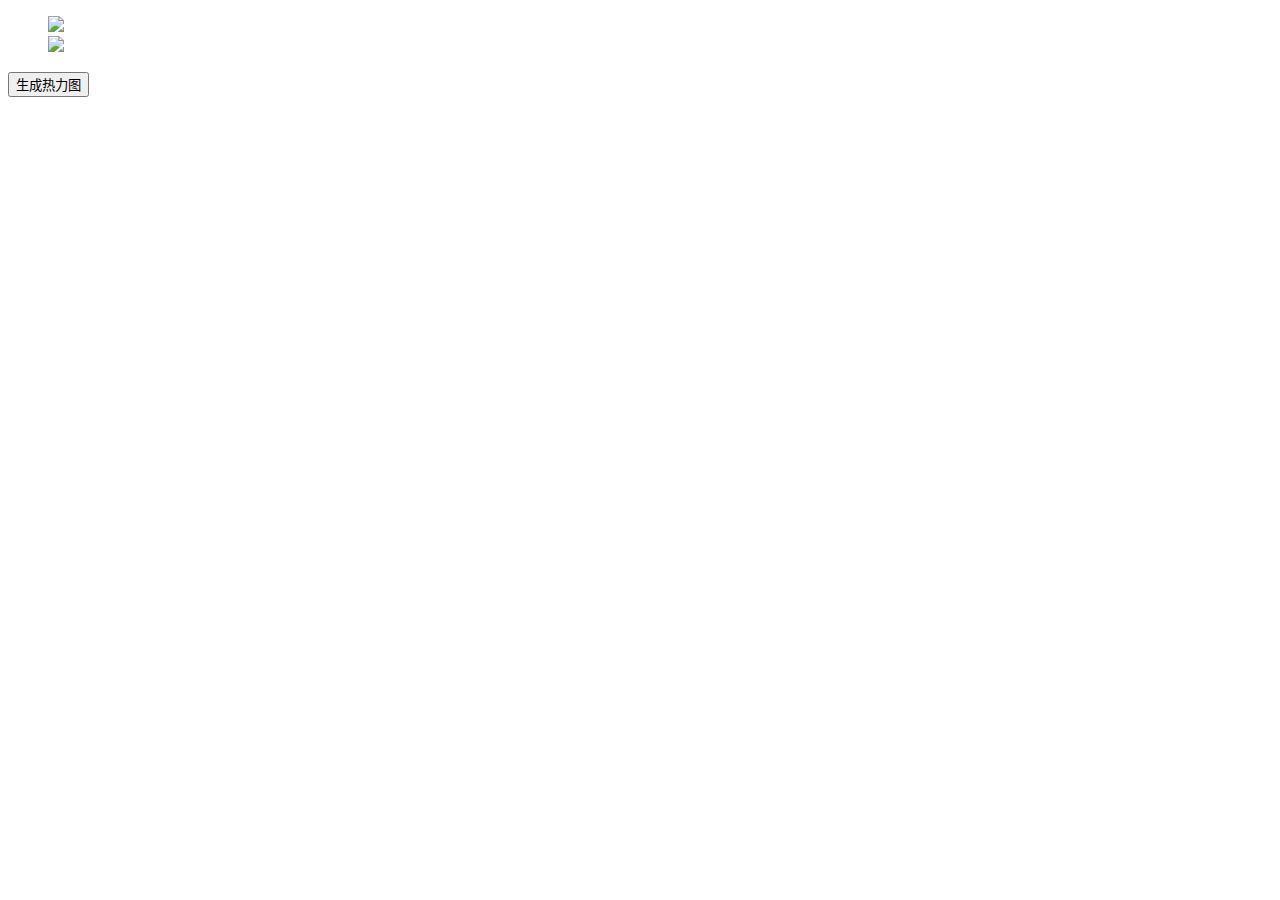
==== templates/index.html @ 3747cb1b "change: line effect" ====
<!DOCTYPE html>
<html lang="zh-cn">
<head>
    <meta charset="UTF-8">

    <meta name="viewport" content="initial-scale=1.0, user-scalable=no" />
    <title>展示</title>

    <link rel="stylesheet" type="text/css" href="css/index.css">
    <link rel="stylesheet" type="text/css" href="css/jquery-ui.css">
    <link rel="stylesheet" type="text/css" href="css/date-slider.css">
	
	<script type="text/javascript" src="js/jquery-3.2.1.js"></script>
	<script type="text/javascript" src="js/jquery.ui.js"></script>
	<script type="text/javascript" src="js/index.js"></script>

    <script type="text/javascript" src="http://api.map.baidu.com/api?v=3.0&ak=3gZTpgEdrTGnoVT75w7NVeGudmoSynzI"></script>

</head>
<body>
    <div class="head_ban">
        <ul>
            <li id="heatmap" title="热力图" style="list-style-type:none;">
                <img src="img/heatmap.png" onclick="demo()">
            </li>
             <li id="spaceAnalysis" title="轨迹图" style="list-style-type:none;">
                 <img src="img/spaceAnalysis.png">
             </li>
        </ul>
    </div>

    <div id="toolBox">
        <div id="content">
            <div id="date-label" style="margin-bottom: 10px;"></div>
            <div id="slider"></div>
        </div>
        <button id="searchTrail">生成热力图</button>
    </div>

    <!--地图容器-->
    <div id="mapContainer"></div>

</body>
</html>
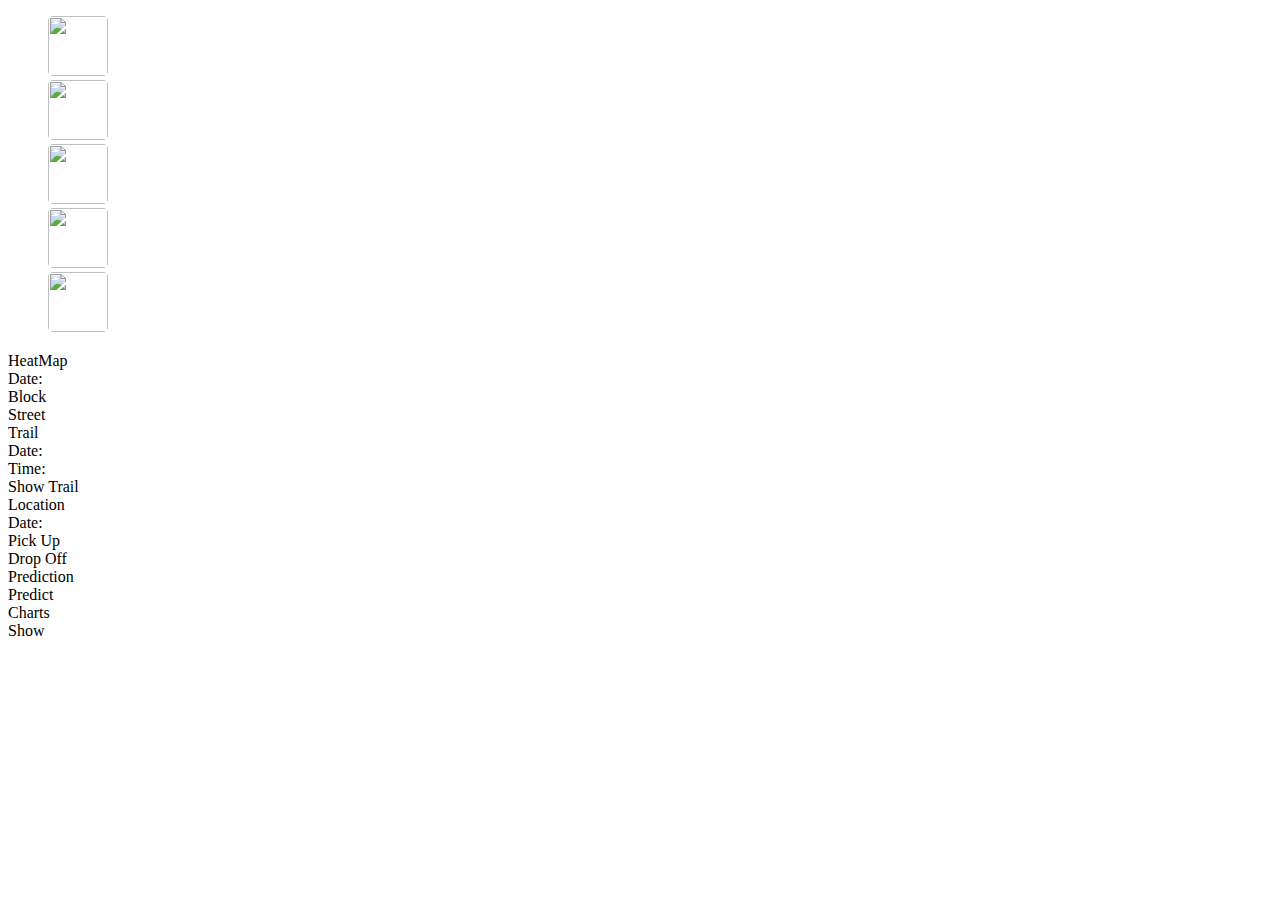
==== commit 2934ed89: "fix:color bug" ====
--- a/templates/index.html
+++ b/templates/index.html
@@ -6,39 +6,110 @@
     <meta name="viewport" content="initial-scale=1.0, user-scalable=no" />
     <title>展示</title>
 
-    <link rel="stylesheet" type="text/css" href="css/index.css">
-    <link rel="stylesheet" type="text/css" href="css/jquery-ui.css">
-    <link rel="stylesheet" type="text/css" href="css/date-slider.css">
-	
-	<script type="text/javascript" src="js/jquery-3.2.1.js"></script>
-	<script type="text/javascript" src="js/jquery.ui.js"></script>
-	<script type="text/javascript" src="js/index.js"></script>
+    <link rel="stylesheet" type="text/css" href="../static/css/index.css">
+    <link rel="stylesheet" type="text/css" href="../static/css/jquery-ui.css">
+    <link rel="stylesheet" type="text/css" href="../static/css/date-slider.css">
+    <script type="text/javascript" src="http://echarts.baidu.com/gallery/vendors/jquery/jquery.js"></script>
+    <script type="text/javascript" src="../static/js/jquery-3.2.1.js"></script>
+    <script type="text/javascript" src="../static/js/jquery.ui.js"></script>
+
+    <script type="text/javascript" src="http://echarts.baidu.com/gallery/vendors/echarts/echarts.min.js"></script>
+    <script type="text/javascript" src="http://echarts.baidu.com/gallery/vendors/echarts-gl/echarts-gl.min.js"></script>
+    <script type="text/javascript" src="http://echarts.baidu.com/gallery/vendors/echarts-stat/ecStat.min.js"></script>
+    <script type="text/javascript" src="http://echarts.baidu.com/gallery/vendors/echarts/extension/dataTool.min.js"></script>
+    <script type="text/javascript" src="http://echarts.baidu.com/gallery/vendors/echarts/map/js/china.js"></script>
+    <script type="text/javascript" src="http://echarts.baidu.com/gallery/vendors/echarts/map/js/world.js"></script>
 
     <script type="text/javascript" src="http://api.map.baidu.com/api?v=3.0&ak=3gZTpgEdrTGnoVT75w7NVeGudmoSynzI"></script>
+    <script type="text/javascript" src="http://echarts.baidu.com/gallery/vendors/echarts/extension/bmap.min.js"></script>
+       <script type="text/javascript" src="http://echarts.baidu.com/gallery/vendors/simplex.js"></script>
+    <script type="text/javascript" src="../static/js/heat_road.js"></script>
+    <script type="text/javascript" src="../static/js/heat_block.js"></script>
+    <script type="text/javascript" src="../static/js/trail.js"></script>
+    <script type="text/javascript" src="../static/js/index.js"></script>
 
 </head>
 <body>
-    <div class="head_ban">
+<!--地图容器-->
+    <div id="mapContainer"></div>
+    <div id="head_ban">
         <ul>
-            <li id="heatmap" title="热力图" style="list-style-type:none;">
-                <img src="img/heatmap.png" onclick="demo()">
+            <li title="HeatMap" style="list-style-type:none;">
+                <img id="heatmap" class="button-icon" src="../static/img/heatmap.png" style="width: 60px;height: 60px;border-radius: 5px;">
             </li>
-             <li id="spaceAnalysis" title="轨迹图" style="list-style-type:none;">
-                 <img src="img/spaceAnalysis.png">
-             </li>
+            <li title="Trail" style="list-style-type:none;" >
+                <img id="tracemap" class="button-icon" src="../static/img/tracemap.png" style="width: 60px;height: 60px;border-radius: 5px;">
+            </li>
+            <li title="Location" style="list-style-type:none;" >
+                <img id="taximap" class="button-icon" src="../static/img/taxi.png" style="width: 60px;height: 60px;border-radius: 5px;">
+            </li>
+            <li title="Prediction" style="list-style-type:none;" >
+                <img id="foremap" class="button-icon" src="../static/img/fore.png" style="width: 60px;height: 60px;border-radius: 5px;">
+            </li>
+            <li title="Charts" style="list-style-type:none;" >
+                <img id="statsmap" class="button-icon" src="../static/img/stats.png" style="width: 60px;height: 60px;border-radius: 5px;">
+            </li>
         </ul>
     </div>
+    
+    <div id="toolBox-heatmap" class="toolBox">
+        <div class="title">HeatMap</div>
+        <div class="sliderContent">
+            <label>Date: </label>
+            <div id="heatmap-date-label" class="date-label"></div>
+            <div id="heatmap-date-slider" class="date-slider"></div>
+        </div>
+        <div id="createHeatMapBlock" class="button-style" style="width: 35%">Block</div>
+        <div id="createHeatMapStreet" class="button-style" style="width: 35%">Street</div>
 
-    <div id="toolBox">
-        <div id="content">
-            <div id="date-label" style="margin-bottom: 10px;"></div>
-            <div id="slider"></div>
-        </div>
-        <button id="searchTrail">生成热力图</button>
     </div>
 
-    <!--地图容器-->
-    <div id="mapContainer"></div>
+    <div id="toolBox-trailmap" class="toolBox">
+        <div class="title">Trail</div>
+        <div class="sliderContent">
+            <label>Date: </label>
+            <div id="trailmap-date-label" class="date-label" ></div>
+            <div id="trailmap-date-slider" class="date-slider"></div>
+
+            <label>Time: </label>
+            <div id="trailmap-hour-label" class="date-label" ></div>
+            <div id="trailmap-hour-slider" class="date-slider"></div>
+        </div>
+        <div class="button-style" id="createTrail">Show Trail</div>
+    </div>
+
+    <div id="toolBox-taximap" class="toolBox">
+        <div class="title">Location</div>
+        <div class="sliderContent">
+        <label>Date: </label>
+        <div id="scatter-date-label" class="date-label"></div>
+        <div id="scatter-date-slider" class="date-slider"></div>
+        </div>
+        <div id="createPickUpMap" class="button-style">Pick Up</div>
+        <div id="createDropOffMap" class="button-style">Drop Off</div>
+    </div>
+
+    <div id="toolBox-foremap" class="toolBox">
+        <div class="title">Prediction</div>
+        <!--<div class="sliderContent">-->
+        <!--<label>日期：</label>-->
+        <!--<div id="heatmap-date-label" class="date-label"></div>-->
+        <!--<div id="heatmap-date-slider" class="date-slider"></div>-->
+        <!--</div>-->
+        <div id="createForeMap" class="button-style">Predict</div>
+    </div>
+
+    <div id="toolBox-statsmap" class="toolBox">
+        <div class="title">Charts</div>
+        <!--<div class="sliderContent">-->
+        <!--<label>日期：</label>-->
+        <!--<div id="heatmap-date-label" class="date-label"></div>-->
+        <!--<div id="heatmap-date-slider" class="date-slider"></div>-->
+        <!--</div>-->
+        <div id="createStatsMap" class="button-style">Show</div>
+    </div>
+
+
 
 </body>
 </html>
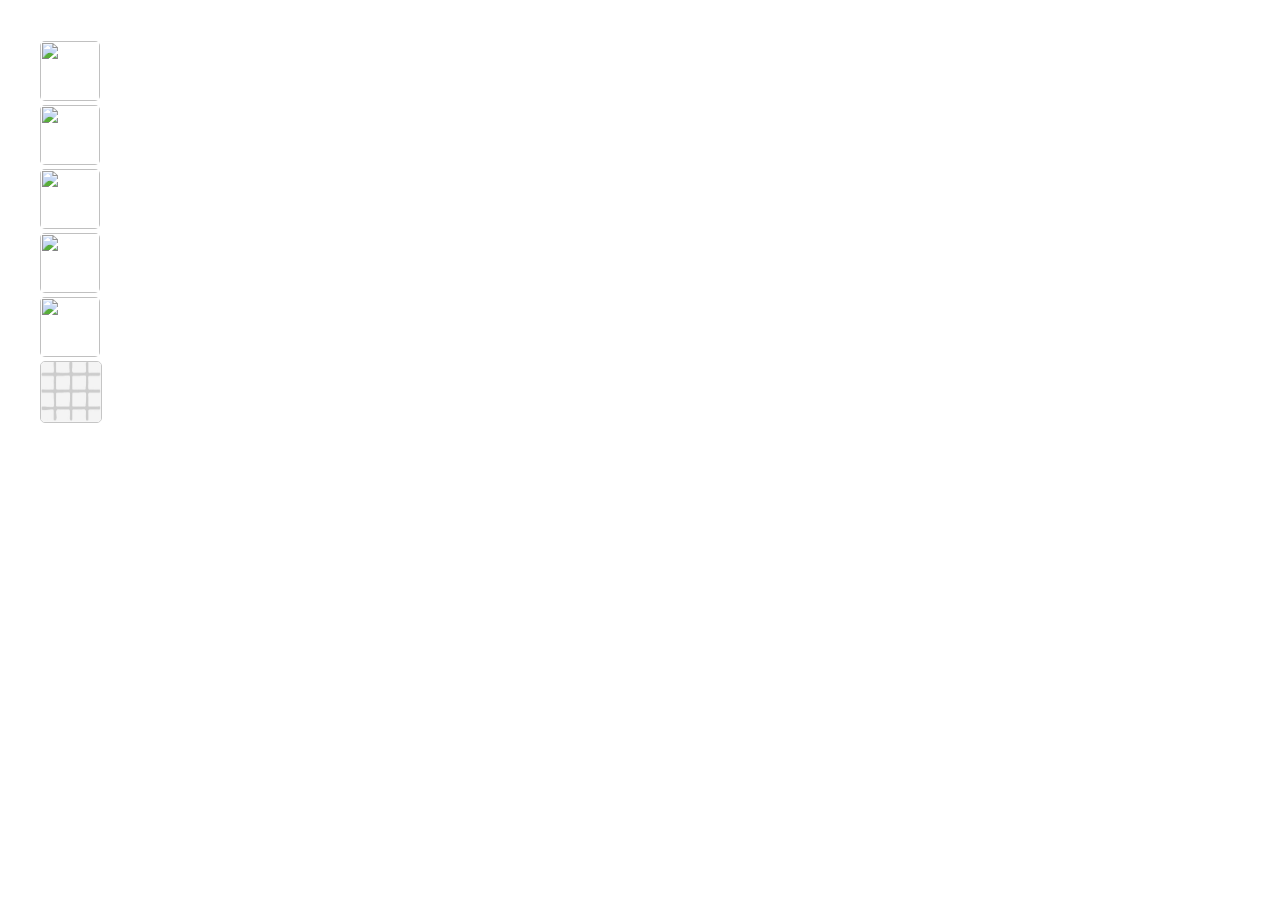
==== commit 6ea1130d: "html change" ====
--- a/templates/index.html
+++ b/templates/index.html
@@ -26,6 +26,7 @@
     <script type="text/javascript" src="../static/js/heat_road.js"></script>
     <script type="text/javascript" src="../static/js/heat_block.js"></script>
     <script type="text/javascript" src="../static/js/trail.js"></script>
+    <script type="text/javascript" src="../static/js/grid.js"></script>
     <script type="text/javascript" src="../static/js/index.js"></script>
 
 </head>
@@ -49,6 +50,9 @@
             <li title="Charts" style="list-style-type:none;" >
                 <img id="statsmap" class="button-icon" src="../static/img/stats.png" style="width: 60px;height: 60px;border-radius: 5px;">
             </li>
+            <li title="Grids" style="list-style-type:none;" >
+                <img id="gridmap" class="button-icon" src="../static/img/grid.png" style="width: 60px;height: 60px;border-radius: 5px;   border: 1px solid #c5c5c5;">
+            </li>
         </ul>
     </div>
     
@@ -71,7 +75,7 @@
             <div id="trailmap-date-label" class="date-label" ></div>
             <div id="trailmap-date-slider" class="date-slider"></div>
 
-            <label>Time: </label>
+            <label>Hour: </label>
             <div id="trailmap-hour-label" class="date-label" ></div>
             <div id="trailmap-hour-slider" class="date-slider"></div>
         </div>
@@ -91,6 +95,7 @@
 
     <div id="toolBox-foremap" class="toolBox">
         <div class="title">Prediction</div>
+        <input id="prectionDate" type="datetime" value="2016-01-01" />
         <!--<div class="sliderContent">-->
         <!--<label>日期：</label>-->
         <!--<div id="heatmap-date-label" class="date-label"></div>-->
@@ -106,7 +111,25 @@
         <!--<div id="heatmap-date-label" class="date-label"></div>-->
         <!--<div id="heatmap-date-slider" class="date-slider"></div>-->
         <!--</div>-->
-        <div id="createStatsMap" class="button-style">Show</div>
+        <div id="createStatsMap1" class="button-style">Chart1</div>
+        <div id="createStatsMap2" class="button-style">Chart2</div>
+    </div>
+
+    <div id="toolBox-gridmap" class="toolBox">
+        <div class="title">GridMap</div>
+        <div class="sliderContent">
+            <label class="title-label">Hour: </label>
+            <div id="gridmap-hour-label" class="date-label"></div>
+            <div id="gridmap-hour-slider" class="date-slider"></div>
+        </div>
+        <div class="button-style" id="createGridMap">Grid</div>
+    </div>    
+
+    <div id="statsMap1" class="statsMapBox">
+        <div class="statMapTitle">statsMap1</div>
+    </div>
+    <div id="statsMap2" class="statsMapBox">
+        <div class="statMapTitle">statsMap2</div>
     </div>
 
 
--- a/static/css/index.css
+++ b/static/css/index.css
@@ -0,0 +1,140 @@
+/*主页面的样式*/
+
+/*主体部分的样式*/
+body,html{
+    padding:0;
+    margin: 0;
+    height:100%;
+    overflow-x: hidden;
+    overflow-y: auto;
+}
+/*地图容器*/
+#mapContainer{
+    width:100%;
+    height: 100%;
+    font-size:12px;
+    z-index: -1;
+    /*display: none;*/
+}
+
+#head_ban {
+    position: absolute;
+    z-index: 999;
+    top:25px;
+    left:0px;
+    z-index: 10000;
+}
+
+.content{
+    float: left;
+}
+
+/*.button-style{
+    border: 1px solid white;
+    z-index: 100;
+    height:40px;
+    width:50%;
+    line-height:40px;
+    text-align: center;
+}*/
+
+.button-style{
+    width:40%;
+    margin:10% 30% 5% 30%;
+    text-align: center;
+    height:40px;
+    line-height:40px;
+    font-size:15px;
+    border-radius: 10px;
+    background-color: #8ba4d8;
+    color: white;
+    cursor: pointer;
+}
+/*.buttonBackground{
+    position: relative;
+    top:-30px;
+    left:10px;
+    border: 1px solid white;
+    width:50%;
+    z-index: 1;
+    height:40px;
+}*/
+
+.button-icon:hover{
+    cursor: pointer
+}
+/*
+#heatmap:hover{
+    cursor: pointer;
+}
+#spaceAnalysis:hover{
+    cursor: pointer;
+}
+#createHeatMapBlock:hover{
+    cursor: pointer;
+}
+#createHeatMapStreet:hover{
+    cursor: pointer;
+}
+
+#searchTrail:hover{
+    cursor: pointer;
+}
+*/
+.title{
+    height:40px;
+    line-height: 40px;
+    text-align: center;
+    background-color: #3a3a3a;
+    color: white;
+    border-top-left-radius: 10px;
+    border-top-right-radius: 10px;
+}
+
+.toolBox{
+    position: absolute;
+    top:40px;
+    left:120px;
+    width:20%;
+    height:auto;
+    /*padding-top:30px;*/
+    background-color: rgba(0, 0, 0, 0.61);
+    color: white;
+    z-index: 999;
+    border-radius: 10px;
+    display: none;
+}
+
+.statMapTitle{
+    height:40px;
+    line-height: 40px;
+    text-align: center;
+    background-color: #bbd2d6;
+    color: white;
+    border-top-left-radius: 15px;
+    border-top-right-radius: 15px;
+}
+.statsMapBox{
+    position: absolute;
+    top: 0px;
+    left: 340px;
+    width: 60%;
+    height: 50%;
+    background-color: #dae1e49c;
+    color: white;
+    z-index: 999;
+    border-radius: 15px;
+    margin-top: 40px;
+    margin-right: 100px;
+    margin-left: 100px;
+    display: none;
+}
+
+.title-label{
+    font-size: 16px;
+    color: #d1d1d1;
+    margin-top: 15px;
+    margin-left: 15px;
+}
+
+
--- a/static/css/date-slider.css
+++ b/static/css/date-slider.css
@@ -0,0 +1,34 @@
+/*
+1.create by gjj 2018-06-21
+2.content元素是最外层包含日期信息、slider、canvas的div
+3.slider的margin设了50是date-Label的一半，是为了在日期拖到最走侧和最右侧的时候还能完整显示
+*/
+.sliderContent{
+    width:100%;
+    color:white;
+    font-size: 16px;
+}
+.date-slider{
+    margin:0 15px 10px 15px;
+    background-color: #e4e6e7;
+}
+.date-label{
+    width:100%;
+    text-align: center;
+    font-size:16px;
+    margin-bottom: 5px;
+}
+/*重新定义拖拽按钮*/
+/*.ui-slider .ui-slider-handle {
+    width: 18px;
+    height: 31px;
+    background: #DDDDDD url(../img/dateSilderArr.png) no-repeat;
+    margin-top: -5px;
+    cursor: pointer;
+    background-size:100% 100%;
+}*/
+/*拖拽轨迹的高度*/
+.ui-slider-horizontal {
+    height: 5px;
+    border:0;
+}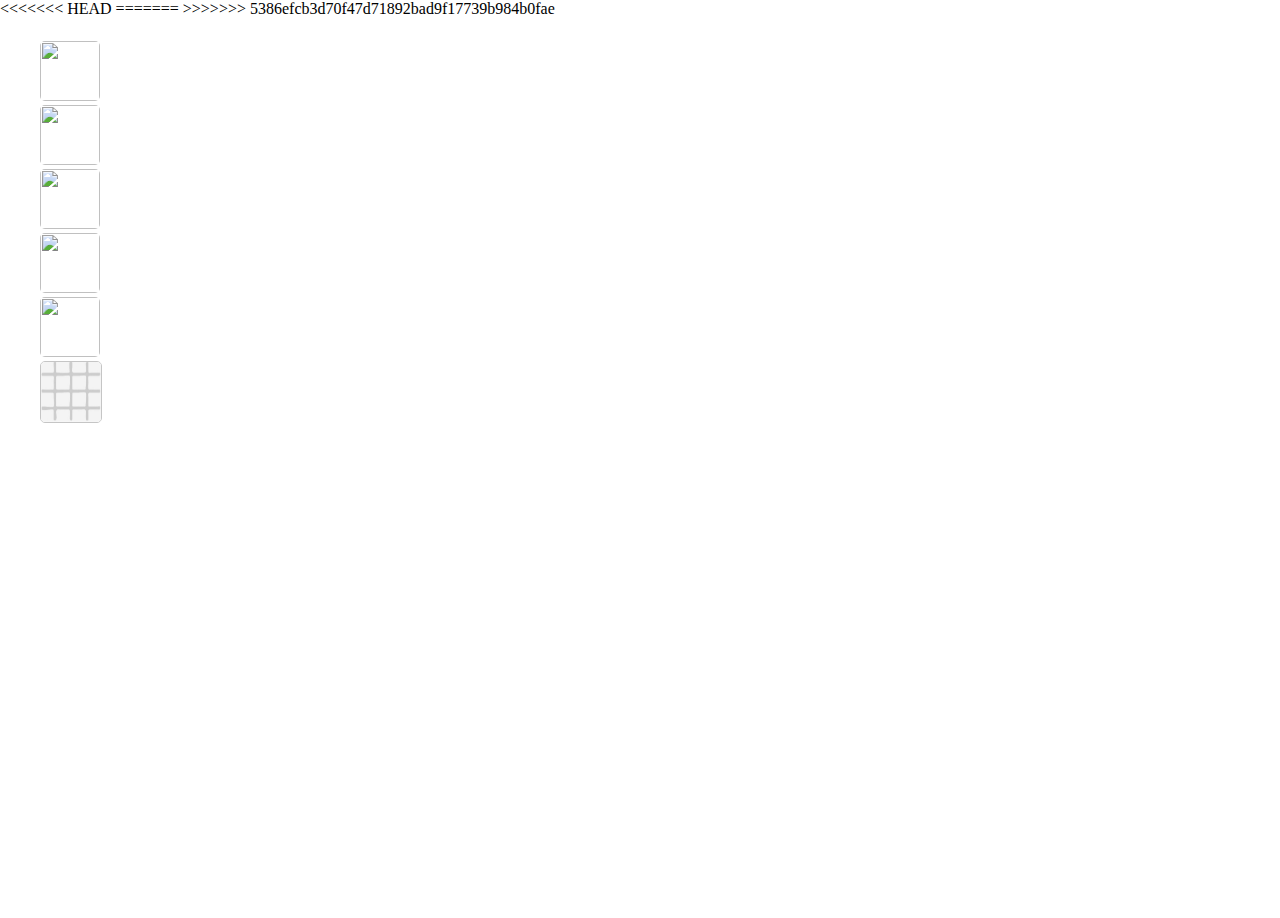
==== commit 4372febb: "Merge branch 'master' of https://github.com/XinboZhang/flaskvis" ====
--- a/templates/index.html
+++ b/templates/index.html
@@ -27,6 +27,11 @@
     <script type="text/javascript" src="../static/js/heat_block.js"></script>
     <script type="text/javascript" src="../static/js/trail.js"></script>
     <script type="text/javascript" src="../static/js/grid.js"></script>
+<<<<<<< HEAD
+    <script type="text/javascript" src="../static/js/line-bar.js"></script>
+=======
+    <script type="text/javascript" src="../static/js/interaction.js"></script>
+>>>>>>> 5386efcb3d70f47d71892bad9f17739b984b0fae
     <script type="text/javascript" src="../static/js/index.js"></script>
 
 </head>
@@ -127,12 +132,92 @@
 
     <div id="statsMap1" class="statsMapBox">
         <div class="statMapTitle">statsMap1</div>
-    </div>
+        <div id="statsChart1" style="width: 800px; height: 400px;">...</div>
+    </div>
+
     <div id="statsMap2" class="statsMapBox">
         <div class="statMapTitle">statsMap2</div>
-    </div>
-
-
+        <div id="statsChart2" style="width: 800px; height: 400px;">...</div>
+    </div>
+<!--
+    <script type="text/javascript">
+        var domChart2 = document.getElementById("statsChart2");
+        var statChart2_ = echarts.init(domChart2);
+        var chart2option = {
+            tooltip: {
+                trigger: 'axis',
+                axisPointer: {
+                    type: 'cross',
+                    crossStyle: {
+                        color: '#999'
+                    }
+                }
+            },
+            toolbox: {
+                feature: {
+                    dataView: {show: true, readOnly: false},
+                    magicType: {show: true, type: ['line', 'bar']},
+                    restore: {show: true},
+                    saveAsImage: {show: true}
+                }
+            },
+            legend: {
+                data:['Number of Taxi Running','Average Speed']
+            },
+            xAxis: [
+                {
+                    type: 'category',
+                    data: ['00:00','01:00','02:00','03:00','04:00','05:00','06:00','07:00','08:00','09:00','10:00','11:00',
+                    '12:00','13:00','14:00','15:00','16:00','17:00','18:00','19:00','20:00','21:00','22:00','23:00'],
+                    axisPointer: {
+                        type: 'shadow'
+                    }
+                }
+            ],
+            yAxis: [
+                {
+                    type: 'value',
+                    name: 'Number',
+                    min: 0,
+                    max: 600,
+                    interval: 50,
+                    axisLabel: {
+                        formatter: '{value} cars'
+                    }
+                },
+                {
+                    type: 'value',
+                    name: 'Speed',
+                    min: 0,
+                    max: 15,
+                    interval: 5,
+                    axisLabel: {
+                        formatter: '{value} m/s'
+                    }
+                }
+            ],
+            series: [
+                {
+                    name:'Number',
+                    type:'bar',
+                    data:[125, 86, 51, 45, 26, 59, 207, 364, 416, 406, 324, 316, 331, 330, 344, 386, 339, 397, 453, 502, 434, 429, 393, 286]
+                },
+                {
+                    name:'Speed',
+                    type:'line',
+                    yAxisIndex: 1,
+                    data:[8.118087055769834, 8.480844278313999, 9.300150287768576, 8.48554108500016, 11.755780053804186, 10.57430946407759, 8.042057633825037, 5.498799122557736, 3.5213793790937484, 4.520899789297898, 4.555298087808668, 3.3721010969980463, 3.3271842502337976, 3.842833015813565, 4.8487851277065, 5.1768866116286105, 3.893180152965215, 5.008225402343332, 4.69831144196241, 4.656487002304538, 5.00380977819788, 5.752256712525308, 7.099563870069367, 7.706313651921054]
+                }
+            ]
+        };
+        console.log(chart2option);
+
+        if (chart2option && typeof chart2option === "object") {
+            statChart2_.setOption(chart2option, true);
+        }
+    </script>
+
+-->
 
 </body>
 </html>
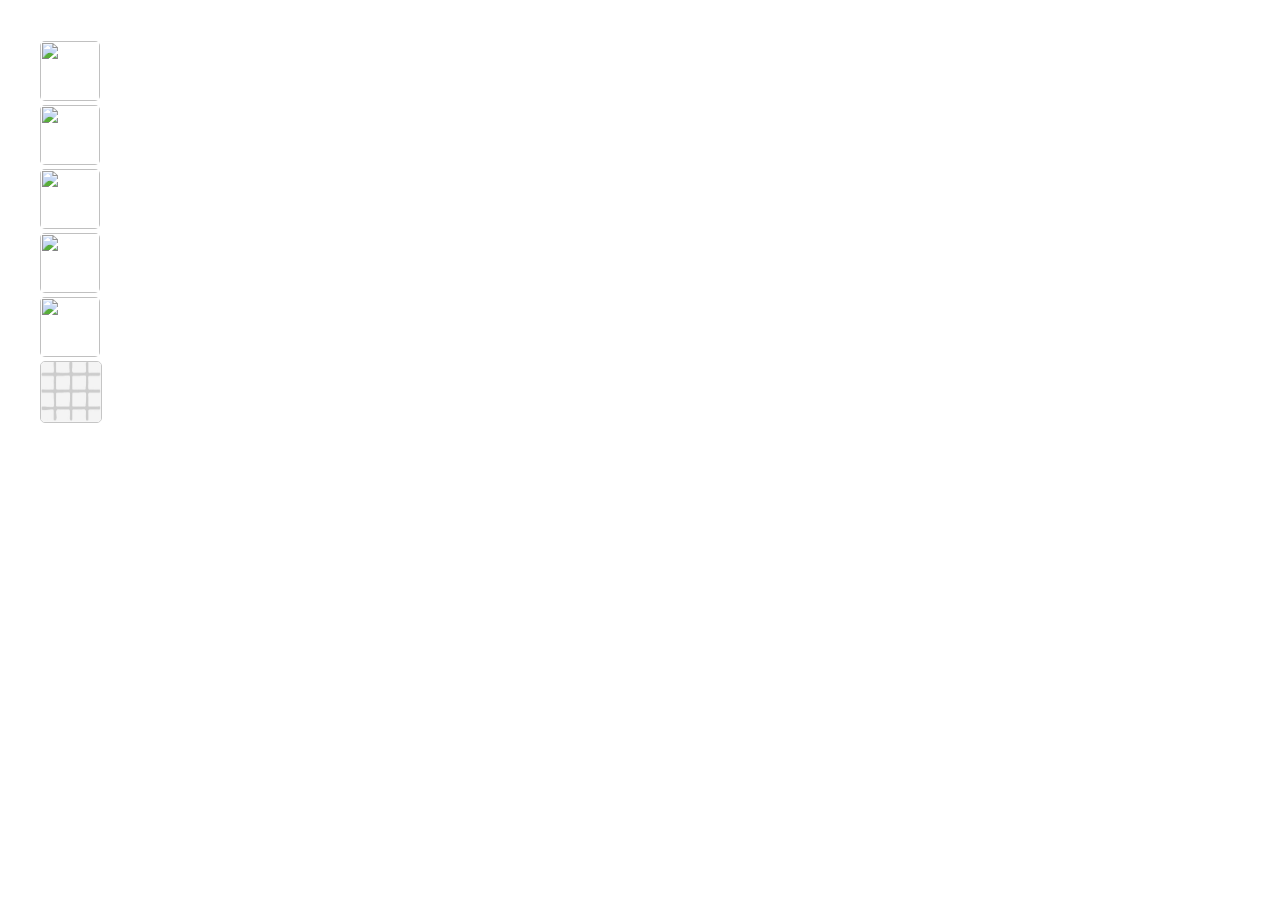
==== commit 3698191b: "add: stat charts" ====
--- a/templates/index.html
+++ b/templates/index.html
@@ -20,6 +20,8 @@
     <script type="text/javascript" src="http://echarts.baidu.com/gallery/vendors/echarts/map/js/china.js"></script>
     <script type="text/javascript" src="http://echarts.baidu.com/gallery/vendors/echarts/map/js/world.js"></script>
 
+    <script src="https://d3js.org/d3.v4.min.js"></script>
+
     <script type="text/javascript" src="http://api.map.baidu.com/api?v=3.0&ak=3gZTpgEdrTGnoVT75w7NVeGudmoSynzI"></script>
     <script type="text/javascript" src="http://echarts.baidu.com/gallery/vendors/echarts/extension/bmap.min.js"></script>
        <script type="text/javascript" src="http://echarts.baidu.com/gallery/vendors/simplex.js"></script>
@@ -27,11 +29,13 @@
     <script type="text/javascript" src="../static/js/heat_block.js"></script>
     <script type="text/javascript" src="../static/js/trail.js"></script>
     <script type="text/javascript" src="../static/js/grid.js"></script>
-<<<<<<< HEAD
+
     <script type="text/javascript" src="../static/js/line-bar.js"></script>
-=======
+
     <script type="text/javascript" src="../static/js/interaction.js"></script>
->>>>>>> 5386efcb3d70f47d71892bad9f17739b984b0fae
+
+    <script type="text/javascript" src="../static/js/calendar.js"></script>
+
     <script type="text/javascript" src="../static/js/index.js"></script>
 
 </head>
@@ -116,8 +120,8 @@
         <!--<div id="heatmap-date-label" class="date-label"></div>-->
         <!--<div id="heatmap-date-slider" class="date-slider"></div>-->
         <!--</div>-->
-        <div id="createStatsMap1" class="button-style">Chart1</div>
-        <div id="createStatsMap2" class="button-style">Chart2</div>
+        <div id="createStatsMap1" class="button-style">Calendar</div>
+        <div id="createStatsMap2" class="button-style">Line</div>
     </div>
 
     <div id="toolBox-gridmap" class="toolBox">
@@ -130,94 +134,15 @@
         <div class="button-style" id="createGridMap">Grid</div>
     </div>    
 
-    <div id="statsMap1" class="statsMapBox">
-        <div class="statMapTitle">statsMap1</div>
-        <div id="statsChart1" style="width: 800px; height: 400px;">...</div>
+    <div id="statsMap1" class="statsMapBox" style="width: 45%; height: 38%">
+        <div class="statMapTitle">Calendar</div>
+        <div id="statsChart1" style="width: 600px; height: 300px;">...</div>
     </div>
 
-    <div id="statsMap2" class="statsMapBox">
-        <div class="statMapTitle">statsMap2</div>
+    <div id="statsMap2" class="statsMapBox" style="width: 900px; height: 450px">
+        <div class="statMapTitle">Line-Bar</div>
         <div id="statsChart2" style="width: 800px; height: 400px;">...</div>
     </div>
-<!--
-    <script type="text/javascript">
-        var domChart2 = document.getElementById("statsChart2");
-        var statChart2_ = echarts.init(domChart2);
-        var chart2option = {
-            tooltip: {
-                trigger: 'axis',
-                axisPointer: {
-                    type: 'cross',
-                    crossStyle: {
-                        color: '#999'
-                    }
-                }
-            },
-            toolbox: {
-                feature: {
-                    dataView: {show: true, readOnly: false},
-                    magicType: {show: true, type: ['line', 'bar']},
-                    restore: {show: true},
-                    saveAsImage: {show: true}
-                }
-            },
-            legend: {
-                data:['Number of Taxi Running','Average Speed']
-            },
-            xAxis: [
-                {
-                    type: 'category',
-                    data: ['00:00','01:00','02:00','03:00','04:00','05:00','06:00','07:00','08:00','09:00','10:00','11:00',
-                    '12:00','13:00','14:00','15:00','16:00','17:00','18:00','19:00','20:00','21:00','22:00','23:00'],
-                    axisPointer: {
-                        type: 'shadow'
-                    }
-                }
-            ],
-            yAxis: [
-                {
-                    type: 'value',
-                    name: 'Number',
-                    min: 0,
-                    max: 600,
-                    interval: 50,
-                    axisLabel: {
-                        formatter: '{value} cars'
-                    }
-                },
-                {
-                    type: 'value',
-                    name: 'Speed',
-                    min: 0,
-                    max: 15,
-                    interval: 5,
-                    axisLabel: {
-                        formatter: '{value} m/s'
-                    }
-                }
-            ],
-            series: [
-                {
-                    name:'Number',
-                    type:'bar',
-                    data:[125, 86, 51, 45, 26, 59, 207, 364, 416, 406, 324, 316, 331, 330, 344, 386, 339, 397, 453, 502, 434, 429, 393, 286]
-                },
-                {
-                    name:'Speed',
-                    type:'line',
-                    yAxisIndex: 1,
-                    data:[8.118087055769834, 8.480844278313999, 9.300150287768576, 8.48554108500016, 11.755780053804186, 10.57430946407759, 8.042057633825037, 5.498799122557736, 3.5213793790937484, 4.520899789297898, 4.555298087808668, 3.3721010969980463, 3.3271842502337976, 3.842833015813565, 4.8487851277065, 5.1768866116286105, 3.893180152965215, 5.008225402343332, 4.69831144196241, 4.656487002304538, 5.00380977819788, 5.752256712525308, 7.099563870069367, 7.706313651921054]
-                }
-            ]
-        };
-        console.log(chart2option);
-
-        if (chart2option && typeof chart2option === "object") {
-            statChart2_.setOption(chart2option, true);
-        }
-    </script>
-
--->
 
 </body>
 </html>
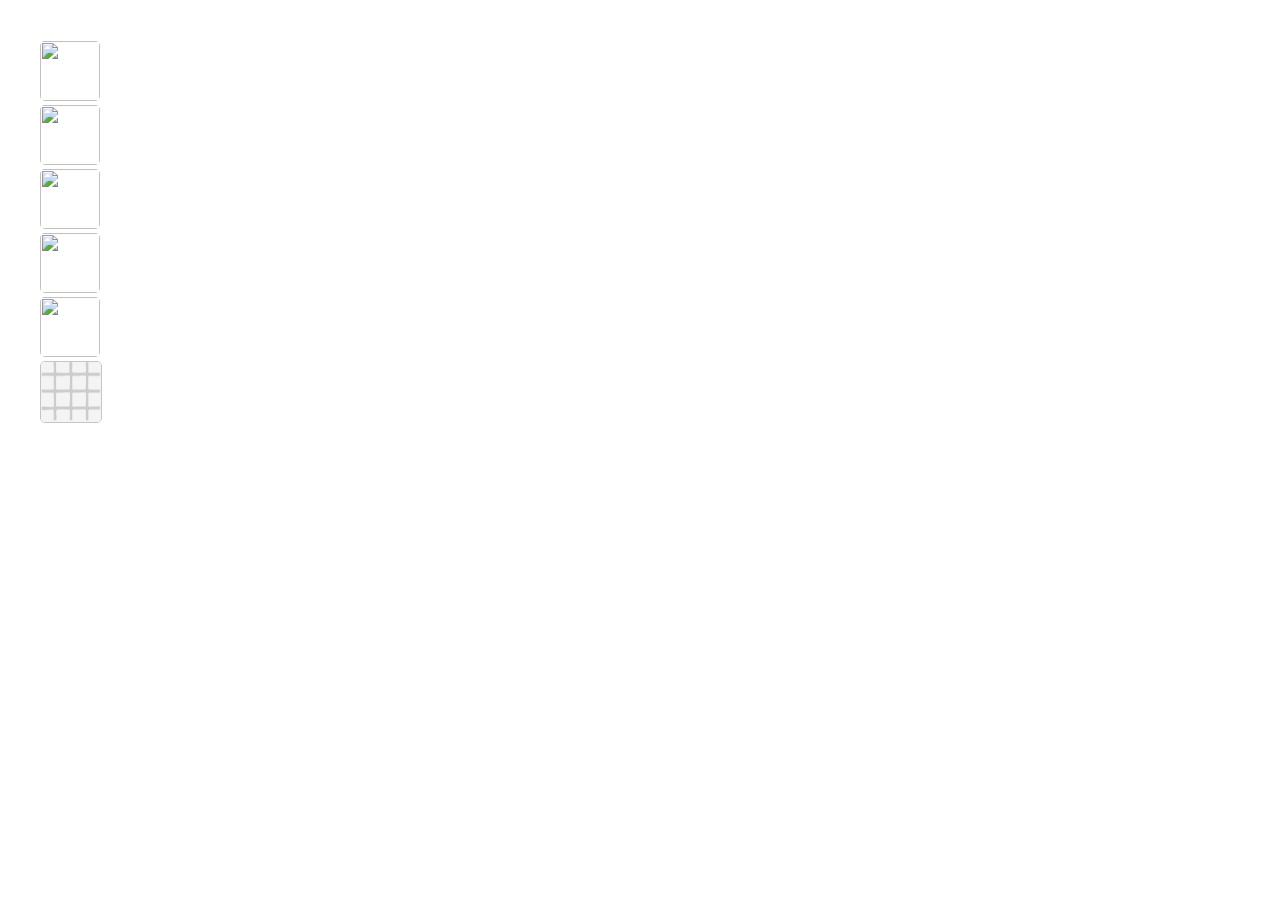
==== commit 5f4921b1: "fix: bug with layui.css" ====
--- a/templates/index.html
+++ b/templates/index.html
@@ -5,10 +5,11 @@
 
     <meta name="viewport" content="initial-scale=1.0, user-scalable=no" />
     <title>展示</title>
-
+    
     <link rel="stylesheet" type="text/css" href="../static/css/index.css">
     <link rel="stylesheet" type="text/css" href="../static/css/jquery-ui.css">
     <link rel="stylesheet" type="text/css" href="../static/css/date-slider.css">
+
     <script type="text/javascript" src="http://echarts.baidu.com/gallery/vendors/jquery/jquery.js"></script>
     <script type="text/javascript" src="../static/js/jquery-3.2.1.js"></script>
     <script type="text/javascript" src="../static/js/jquery.ui.js"></script>
@@ -41,6 +42,7 @@
 </head>
 <body>
 <!--地图容器-->
+    <div id="inputWrite"></div>
     <div id="mapContainer"></div>
     <div id="head_ban">
         <ul>
@@ -104,7 +106,7 @@
 
     <div id="toolBox-foremap" class="toolBox">
         <div class="title">Prediction</div>
-        <input id="prectionDate" type="datetime" value="2016-01-01" />
+        <!--input id="prectionDate" type="datetime" value="2016-01-01" /-->
         <!--<div class="sliderContent">-->
         <!--<label>日期：</label>-->
         <!--<div id="heatmap-date-label" class="date-label"></div>-->
@@ -143,6 +145,20 @@
         <div class="statMapTitle">Line-Bar</div>
         <div id="statsChart2" style="width: 800px; height: 400px;">...</div>
     </div>
-
+    <script src="../static/js/layui/layui.all.js"></script>
+       <script type="text/javascript">
+           let laydate = layui.laydate;
+           console.log(laydate);
+           laydate.render({
+               elem: '#radar-date'
+               ,value: new Date()
+               ,type: 'datetime',
+               theme: '#0e6791',
+               format:'yyyy年MM月dd日 HH时mm分ss秒'
+               ,done: function(value, date, endDate){
+                   //选择好日期之后会执行的操作
+               }
+           });
+       </script>
 </body>
 </html>
